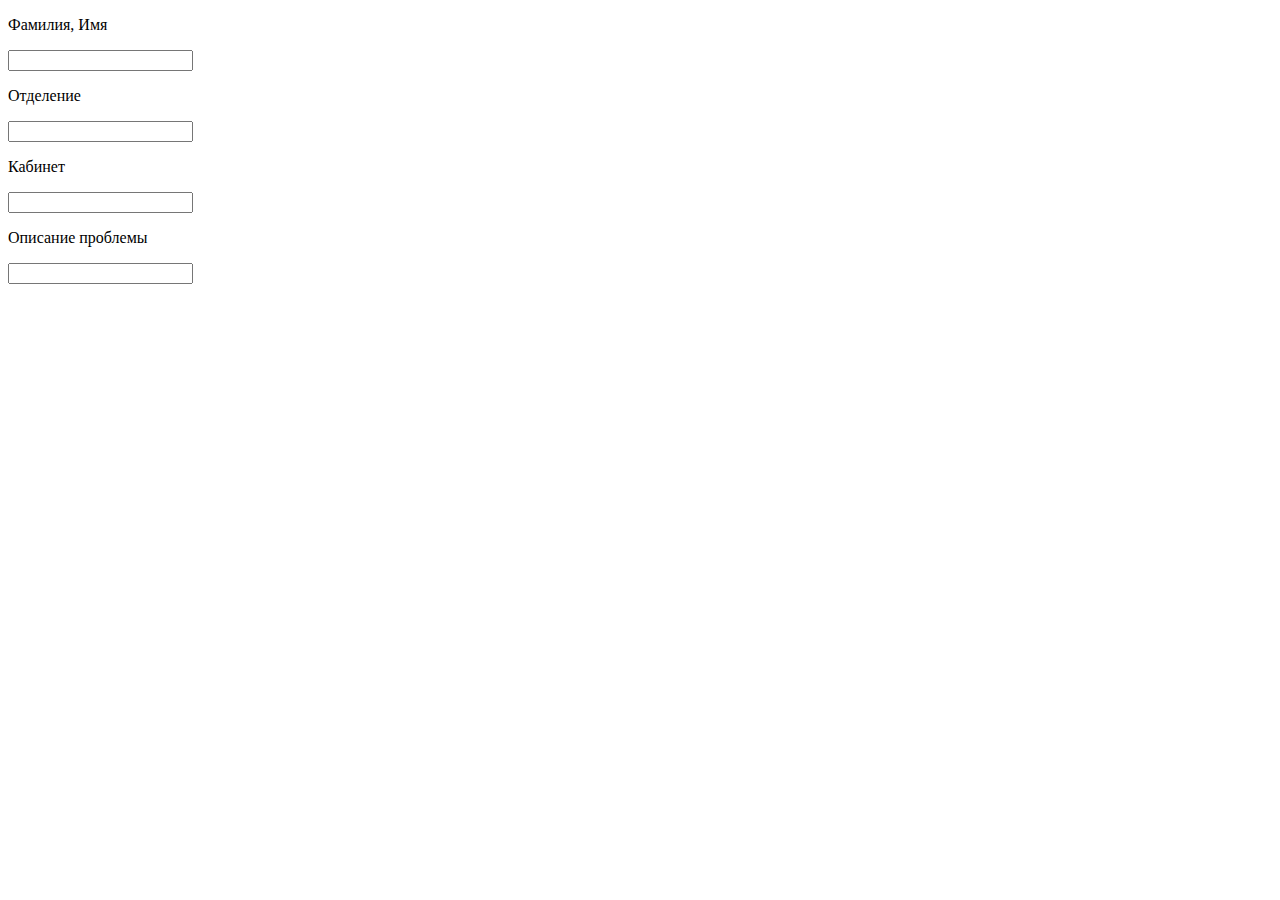
==== Заявка.html @ 3dafe24a "Add files via upload" ====
<!DOCTYPE html>
<html lang="ru">
<head>
    <meta charset="UTF-8">
    <title>Заявка</title>
    <link rel="stylesheet" href="tyle.css">
</head>
<body>
<form action="" method="post">
    <div class="data">
    <p>Фамилия, Имя</p>
    <input type="text">
    <p>Отделение</p>
    <input type="text">
    <p>Кабинет</p>
    <input type="text">
    <p>Описание проблемы</p>
    <input type="text">
    </div>

</form>

</body>
</html>
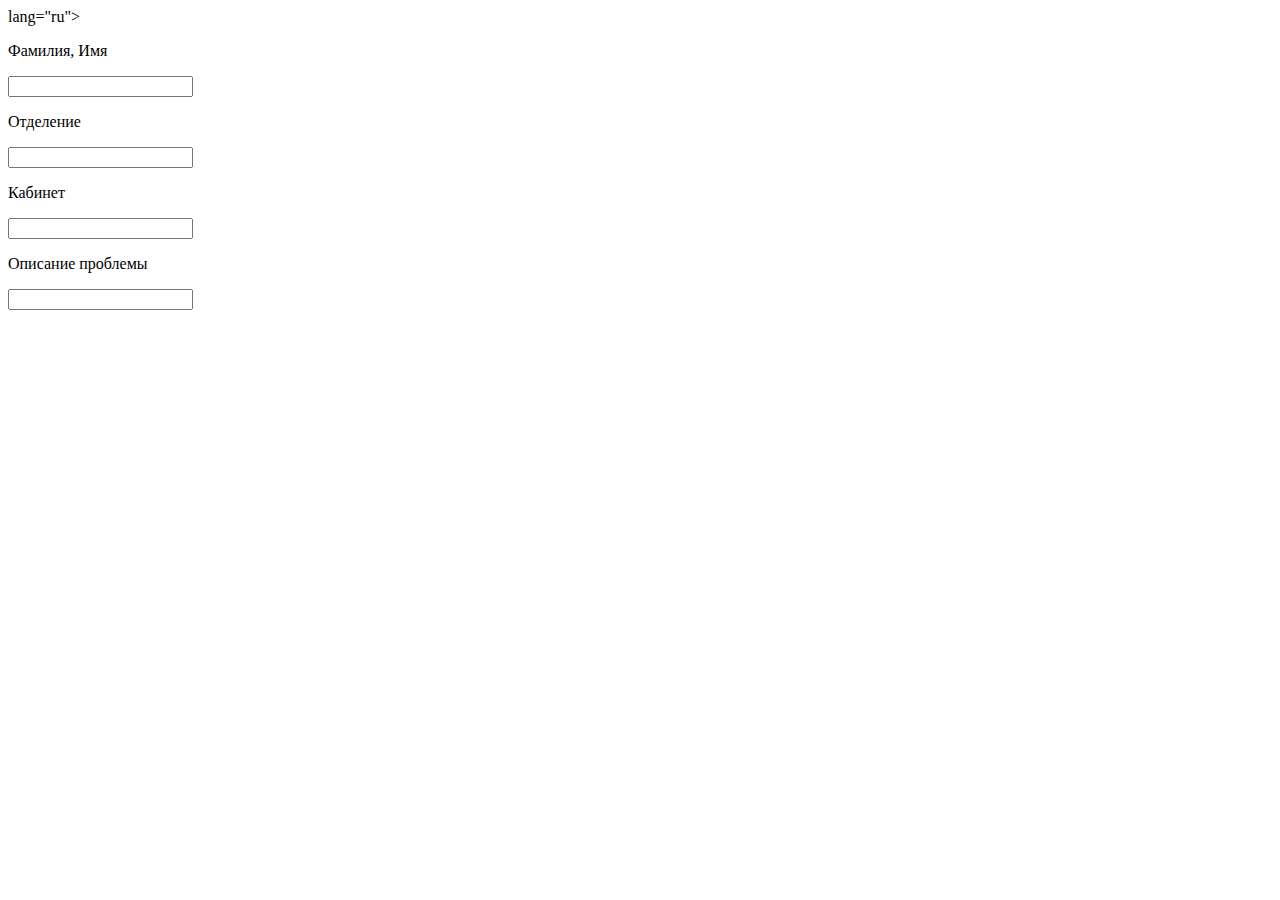
==== commit 08c8cc6d: "Update Заявка.html" ====
--- a/Заявка.html
+++ b/Заявка.html
@@ -1,5 +1,6 @@
 <!DOCTYPE html>
-<html lang="ru">
+<html>
+    lang="ru">
 <head>
     <meta charset="UTF-8">
     <title>Заявка</title>
@@ -21,4 +22,4 @@
 </form>
 
 </body>
-</html>+</html>
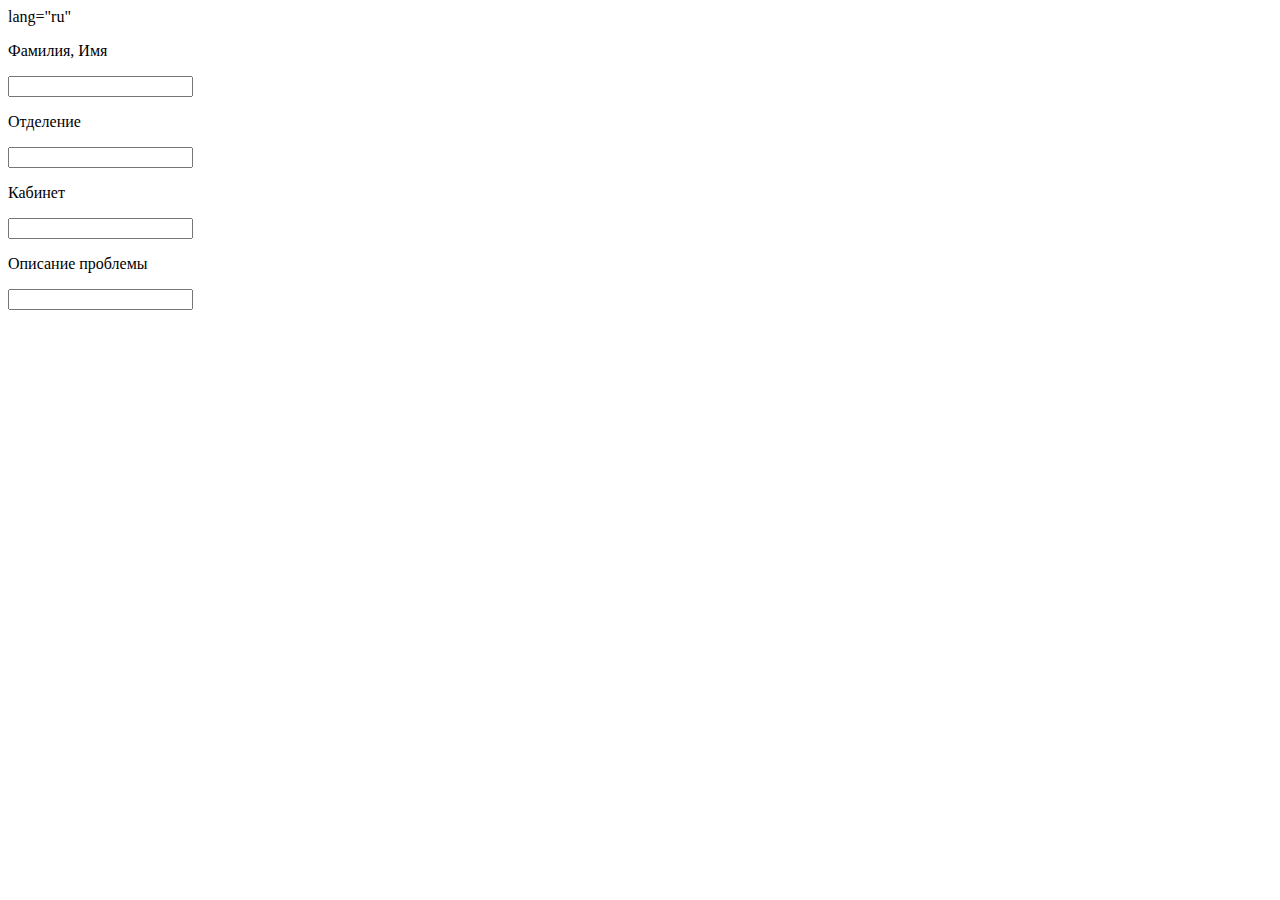
==== commit b4011ac5: "Update Заявка.html" ====
--- a/Заявка.html
+++ b/Заявка.html
@@ -1,6 +1,6 @@
 <!DOCTYPE html>
 <html>
-    lang="ru">
+    lang="ru"
 <head>
     <meta charset="UTF-8">
     <title>Заявка</title>
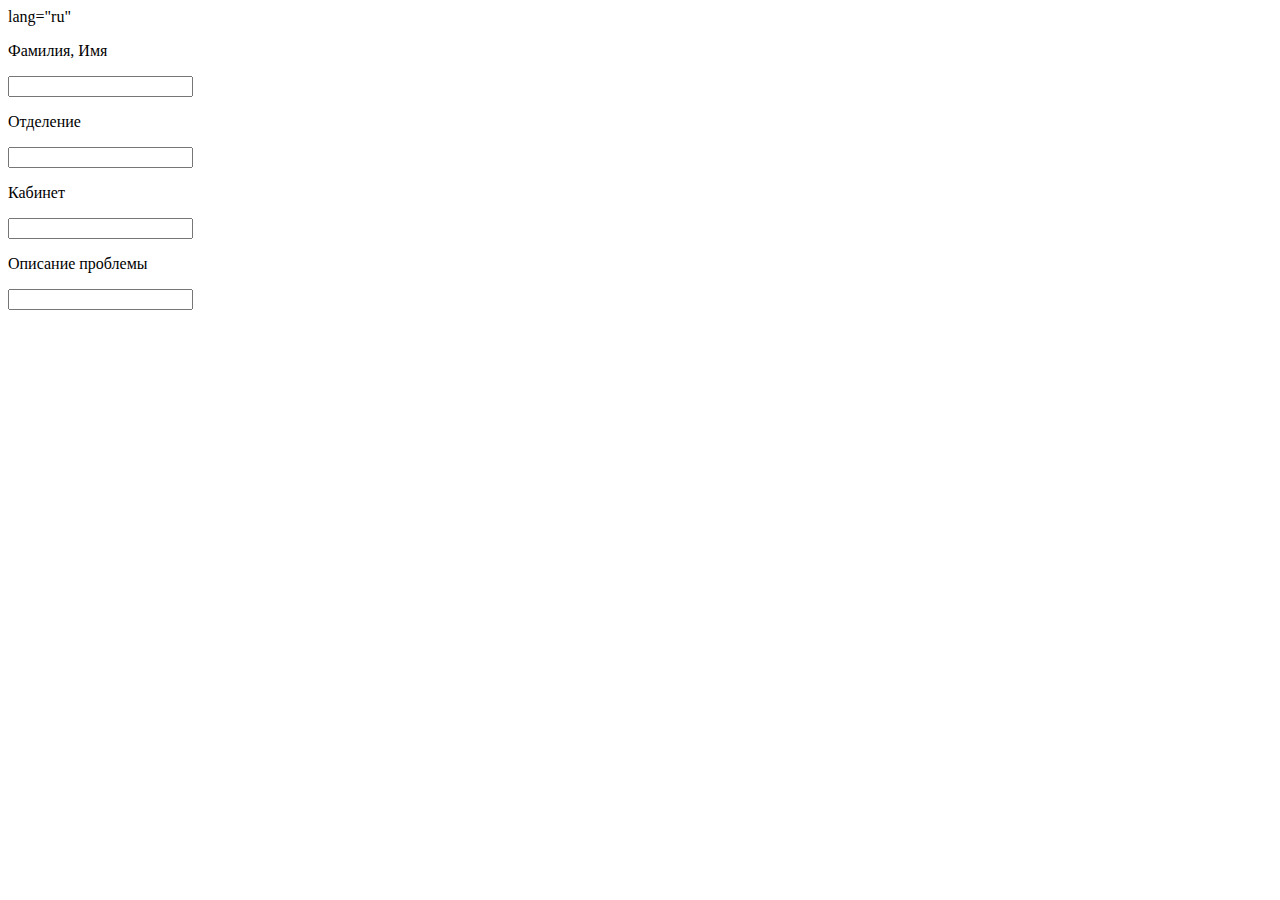
==== commit 0d1de286: "Update Заявка.html" ====
--- a/Заявка.html
+++ b/Заявка.html
@@ -7,7 +7,6 @@
     <link rel="stylesheet" href="tyle.css">
 </head>
 <body>
-<form action="" method="post">
     <div class="data">
     <p>Фамилия, Имя</p>
     <input type="text">
@@ -19,7 +18,5 @@
     <input type="text">
     </div>
 
-</form>
-
 </body>
 </html>
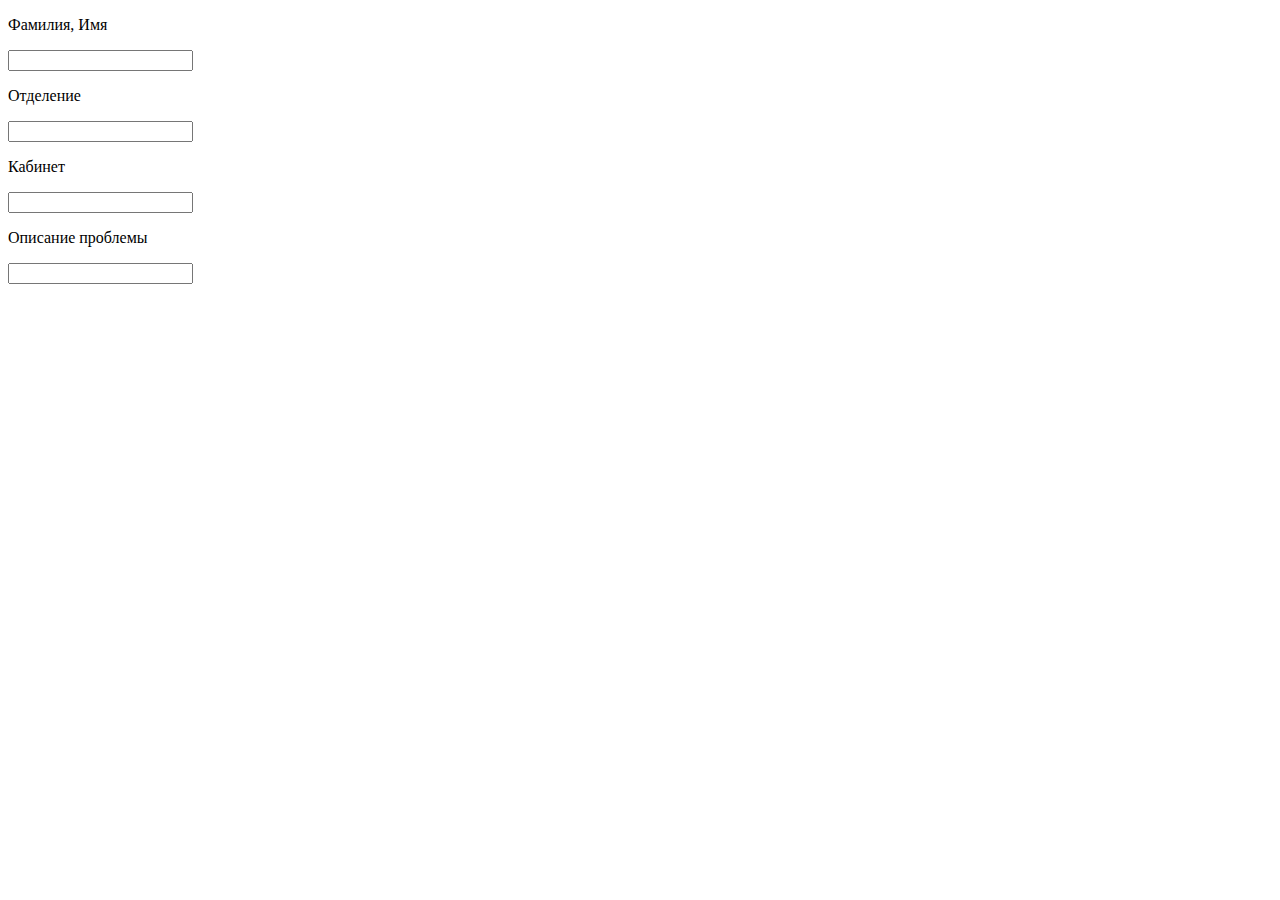
==== commit 6edbee70: "Add files via upload" ====
--- a/Заявка.html
+++ b/Заявка.html
@@ -1,12 +1,12 @@
 <!DOCTYPE html>
-<html>
-    lang="ru"
+<html lang="ru">
 <head>
     <meta charset="UTF-8">
     <title>Заявка</title>
     <link rel="stylesheet" href="tyle.css">
 </head>
 <body>
+<form action="" method="post">
     <div class="data">
     <p>Фамилия, Имя</p>
     <input type="text">
@@ -18,5 +18,7 @@
     <input type="text">
     </div>
 
+</form>
+
 </body>
-</html>
+</html>